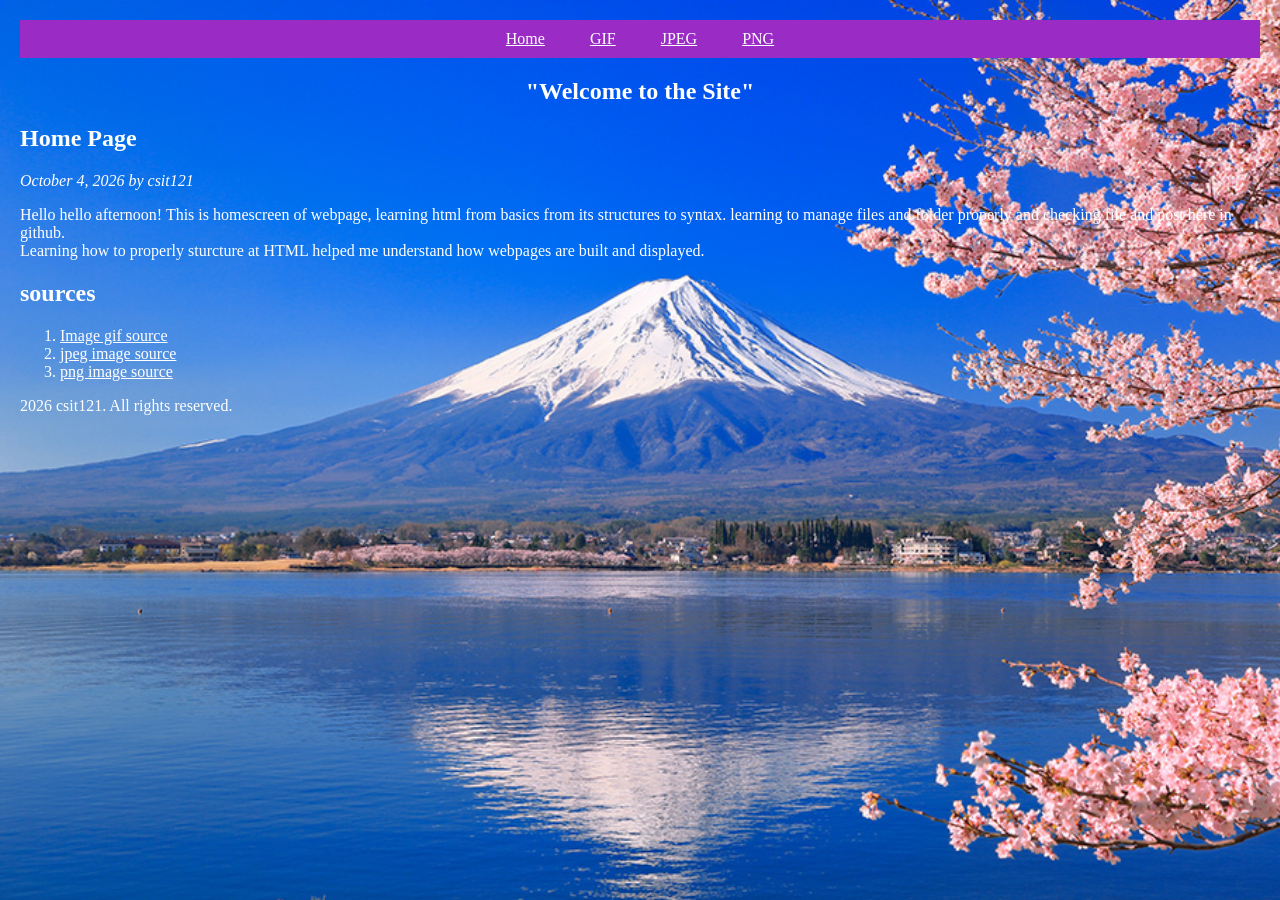
==== lab04/index.html @ d22b312b "Add files via upload" ====
<!DOCTYPE html>
<html lang="en">
<head>
    <link rel="stylesheet" href="style.css">
    <meta charset="UTF-8">
    <meta name="viewport" content="width=device-width, initial-scale=1.0">
    <title>labo4</title>
</head>
<body>
    <main>
        <nav class="navbar">
            <ul class="nav_link">
               <li><a href="index.html">Home</a></li>
               <li><a href="qgif.html">GIF</a></li>
               <li><a href="jpeg.html">JPEG</a></li>
               <li><a href="png.html">PNG</a></li>
            </ul>
        </nav>
        </main>
        <section>
                        <h1>"Welcome to the Site"</h1>
    <h2>Home Page</h2>
    <i id="date"> October 4, 2026 by csit121</i><br>
    <P id="home">Hello hello afternoon! This is homescreen of webpage, learning html from basics from its structures to syntax. learning to manage files and folder properly and checking file and 
        post here in github.<br>
        Learning how to properly sturcture at HTML helped me understand how webpages are built and displayed.
    </P>
    
        <h2>sources</h2>
        <ol class="homelist">
            <li><a href="https://www.deviantart.com/toonaround/art/SailorMoon---Animated-Gif-1338492119">Image gif source</a></li>
            <li><a href="https://eatonredink.com/25978/entertainment/ehs-students-favorite-holidays/attachment/cc-by-nc-nd-4-0-image-jpeg-resolution-1920x1080-file-size-563kb-christmas-tree-snow-drawing/">jpeg image source</a></li>
            <li><a href="https://freepngimg.com/png/53280-abstract-art-hd-free-png-hq">png image source</a></li>
        </ol>

        </section>
       
    <footer>
        <p> 2026 csit121. All rights reserved.</p>
    </footer>

</body>
</html>
---- lab04/style.css ----
h1{
    text-align: center;
}
body{
    color: white;
    background-image: url('images/background\ .jpg');
    background-repeat: no-repeat;
    background-size: cover;
    background-attachment: fixed;
    margin: 10px;
    padding: 10px;
}
.homelist li,a {
    color: white;
}

.navbar {
    justify-content: center;
    display: flex;
    align-items: center;
    background-color: rgb(154, 44, 197);
    padding: 10px
}
.nav_link{
    list-style: none;
    display: flex;
    gap: 45px;
    margin: 0px;
    padding: 0px;
}

#christmas{ 
    height: 400px;
    width: 500px;
}
.picture {
    align-items: center;
}
.imagepng{
    width: 500px;
    height: 400px;

}
#imagegif{
    height: 500px;
    width: 400px;
}
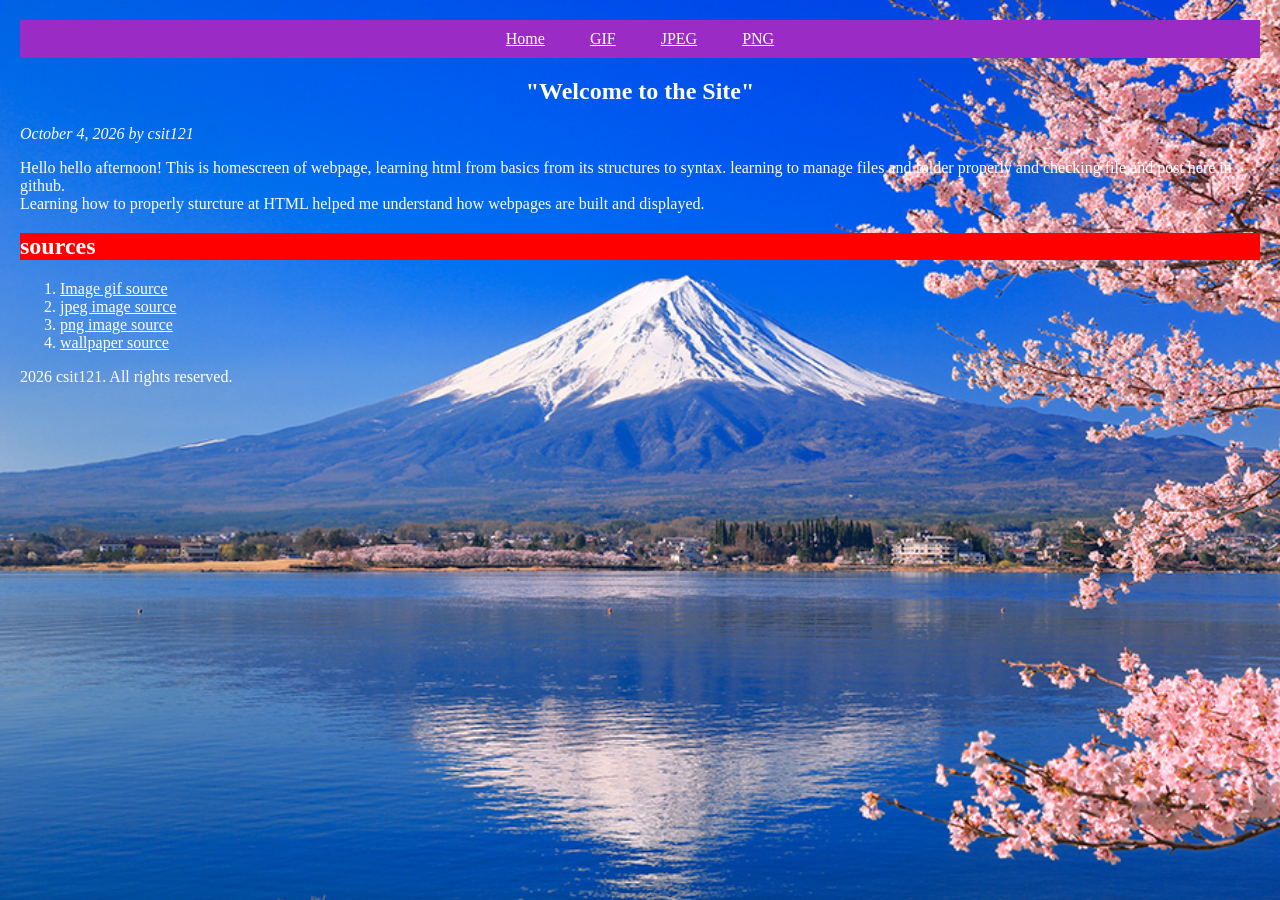
==== commit e27e557d: "Add files via upload" ====
--- a/lab04/index.html
+++ b/lab04/index.html
@@ -19,18 +19,18 @@
         </main>
         <section>
                         <h1>"Welcome to the Site"</h1>
-    <h2>Home Page</h2>
     <i id="date"> October 4, 2026 by csit121</i><br>
     <P id="home">Hello hello afternoon! This is homescreen of webpage, learning html from basics from its structures to syntax. learning to manage files and folder properly and checking file and 
         post here in github.<br>
         Learning how to properly sturcture at HTML helped me understand how webpages are built and displayed.
     </P>
     
-        <h2>sources</h2>
+        <h2 style="background-color: red;">sources</h2>
         <ol class="homelist">
             <li><a href="https://www.deviantart.com/toonaround/art/SailorMoon---Animated-Gif-1338492119">Image gif source</a></li>
             <li><a href="https://eatonredink.com/25978/entertainment/ehs-students-favorite-holidays/attachment/cc-by-nc-nd-4-0-image-jpeg-resolution-1920x1080-file-size-563kb-christmas-tree-snow-drawing/">jpeg image source</a></li>
             <li><a href="https://freepngimg.com/png/53280-abstract-art-hd-free-png-hq">png image source</a></li>
+            <li><a href="https://www.japan.go.jp/kizuna/2020/seasonal_beauty_in_japan.html">wallpaper source</a></li>
         </ol>
 
         </section>
